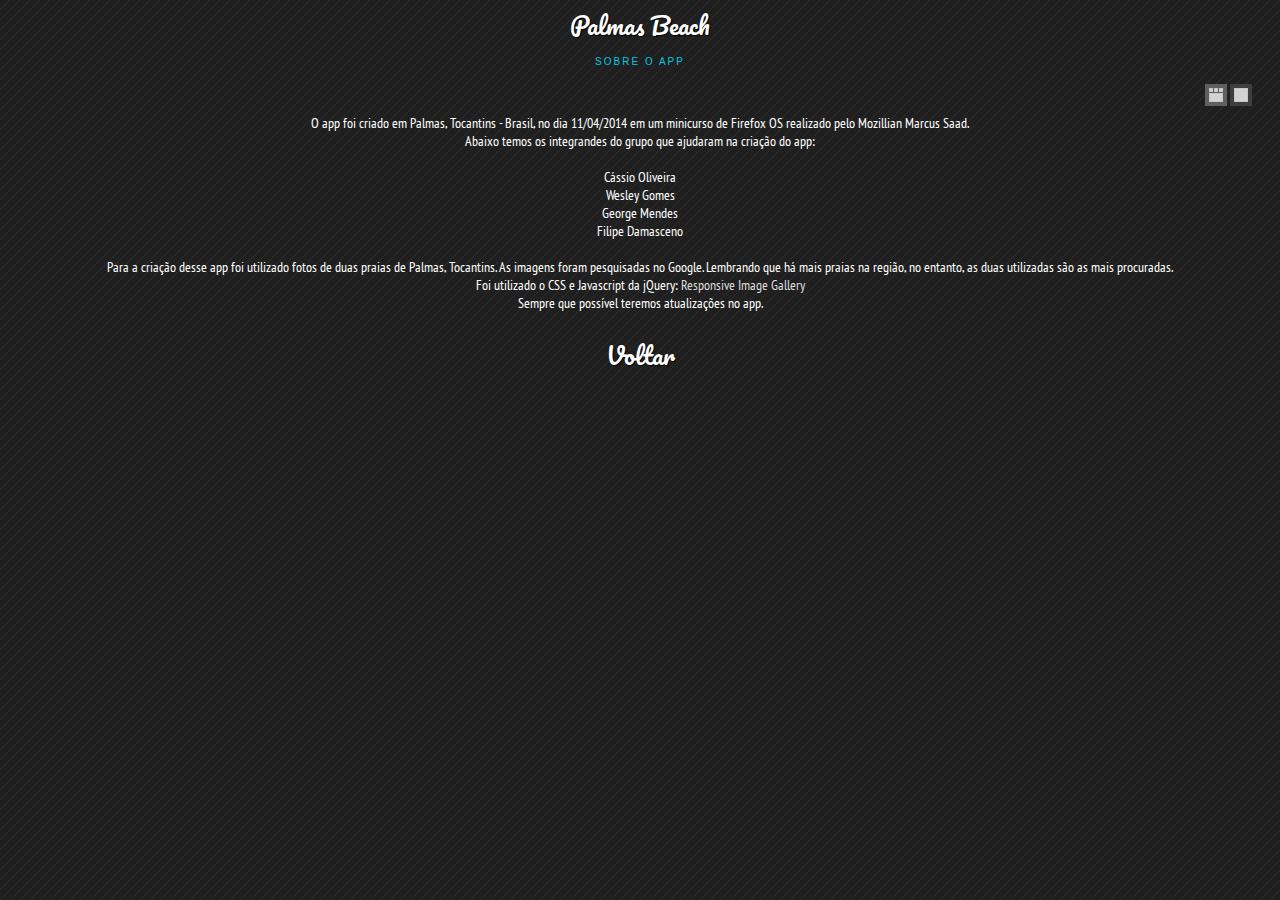
==== creditos.html @ 9af88591 "Revisao 1" ====
<!DOCTYPE html>
<html>
    <head>
        <title>Prata Beach Image Gallery</title>
		<meta charset="UTF-8" />
		<meta http-equiv="X-UA-Compatible" content="IE=edge,chrome=1"> 
		<meta name="viewport" content="width=device-width, initial-scale=1.0, maximum-scale=1.0, user-scalable=no"> 
        <meta name="description" content="Prata Beach Image Gallery with jQuery" />
        <meta name="keywords" content="jquery, carousel, image gallery, slider, responsive, flexible, fluid, resize, css3" />
		<link rel="shortcut icon" href="../favicon.ico"> 
        <link rel="stylesheet" type="text/css" href="css/demo.css" />
		<link rel="stylesheet" type="text/css" href="css/style.css" />
		<link rel="stylesheet" type="text/css" href="css/elastislide.css" />
		<link href='http://fonts.googleapis.com/css?family=PT+Sans+Narrow&v1' rel='stylesheet' type='text/css' />
		<link href='http://fonts.googleapis.com/css?family=Pacifico' rel='stylesheet' type='text/css' />
		<noscript>
			<style>
				.es-carousel ul{
					display:block;
				}
			</style>
		</noscript>
    </head>
    <body>
		<div class="container">
			<div class="header">
			</div><!-- header -->
			
			<div class="content">
				<h1>Palmas Beach <span>Sobre o app</span></h1>
				<div id="rg-gallery" class="rg-gallery">
					<div class="rg-thumbs">
					</div><!-- rg-thumbs -->
				</div><!-- rg-gallery -->
				<center><h3>O app foi criado em Palmas, Tocantins - Brasil, no dia 11/04/2014 em um minicurso de Firefox OS realizado pelo Mozillian Marcus Saad.<br />
					Abaixo temos os integrandes do grupo que ajudaram na criação do app: 
					<br /><br />
					<ul>
   						<li> Cássio Oliveira </li>
   						<li> Wesley Gomes </li>
   						<li> George Mendes </li>
   						<li> Filipe Damasceno </li>
 					</ul>
					<br />

					Para a criação desse app foi utilizado fotos de duas praias de Palmas, Tocantins. As imagens foram pesquisadas no Google. Lembrando que há mais praias na região, no entanto, as duas utilizadas são as mais procuradas. <br />

					Foi utilizado o CSS e Javascript da jQuery: <a href="http://www.hongkiat.com/blog/free-responsive-image-gallery/"> Responsive Image Gallery</a>
					<br />
					Sempre que possível teremos atualizações no app.

					 <br />


				</h3></center>

				<br />
				<center><a href="index.html"> <h1>Voltar</h1></a></center>
			</div><!-- content -->
		</div><!-- container -->
		<script type="text/javascript" src="http://ajax.googleapis.com/ajax/libs/jquery/1.7.1/jquery.min.js"></script>
		<script type="text/javascript" src="/js/jquery.tmpl.min.js"></script>
		<script type="text/javascript" src="/js/jquery.easing.1.3.js"></script>
		<script type="text/javascript" src="/js/jquery.elastislide.js"></script>
		<script type="text/javascript" src="/js/gallery.js"></script>
    </body>
</html>
---- css/demo.css ----
@import url('reset.css');

/* General Codrops Demo Style */
body{
	background:#1F1F1F url(../images/pattern.png) repeat top left;
	color:#fff;
	font-family: 'PT Sans Narrow', Arial, sans-serif;
	font-size:14px;
}
a{
	color:#ddd;
	text-decoration:none;
}
a:hover{
	color:#00c6e3;
}
p.sub{
	padding:25px 10px 10px 10px;
	text-align:left;
	color:#aaa;
}
.clr{
	clear:both;
}
h1{
	margin:5px;
	font-size:24px;
	text-align:center;
	color:#fff;
	font-family:"Pacifico", Georgia, "Times New Roman", serif;
	text-shadow:1px 1px 1px #000;
	padding-bottom:10px;
	line-height:40px;
}
h1 span{
	font-size:10px;
	display:block;
	letter-spacing:2px;
	font-family: 'Trebuchet MS', 'Myriad Pro', Arial, sans-serif;
	color:#00c6e3;
	line-height:14px;
	padding-top:10px;
	text-shadow:none;
	text-transform:uppercase;
}
h2{
	font-size:10px;
	display:block;
	letter-spacing:2px;
	font-family: 'Trebuchet MS', 'Myriad Pro', Arial, sans-serif;
	color:#00c6e;
	line-height:14px;
	padding-top:10px;
	text-shadow:none;
	text-transform:uppercase;
}
/* Header Style */
.header{
	font-size:13px;
	background:#000;
	opacity:0.9;
	text-transform:uppercase;
	-moz-box-shadow: 1px 0px 2px #000;
	-webkit-box-shadow: 1px 0px 2px #000;
	box-shadow: 1px 0px 2px #000;
}
.header a{
	line-height:18px;
	padding:0 4px;
	letter-spacing:1px;
	text-shadow:1px 1px 1px #000;
	color:#ddd;
}
.header a:hover{
	color:#fff;
}
.header a span{
	font-weight:bold;
}
.header span.right_ab{
	float:right;
}
.content{
	margin:0px 25px 30px 25px;
}
@media screen and (max-width: 640px) {
	.header a{
		display:block;
		text-align:center;
		font-size:10px;
		text-shadow:none;
	}
	.header span.right_ab{
		float:none;
	}
}
---- css/style.css ----
.rg-image-wrapper{
	position:relative;
	padding:20px 30px;
	background:transparent url(../images/black.png) repeat top left;
	-moz-border-radius: 10px;
	-webkit-border-radius: 10px;
	border-radius: 10px;
	min-height:20px;
}
.rg-image{
	position:relative;
	text-align:center;
	line-height:0px;
}
.rg-image img{
	max-height:100%;
	max-width:100%;
}
.rg-image-nav a{
	position:absolute;
	top:0px;
	left:0px;
	background:#000 url(../images/nav.png) no-repeat -20% 50%;
	width:28px;
	height:100%;
	text-indent:-9000px;
	cursor:pointer;
	opacity:0.3;
	outline:none;
	-moz-border-radius: 10px 0px 0px 10px;
	-webkit-border-radius: 10px 0px 0px 10px;
	border-radius: 10px 0px 0px 10px;
}
.rg-image-nav a.rg-image-nav-next{
	right:0px;
	left:auto;
	background-position:115% 50%;
	-moz-border-radius: 0px 10px 10px 0px;
	-webkit-border-radius: 0px 10px 10px 0px;
	border-radius: 0px 10px 10px 0px;
}
.rg-image-nav a:hover{
	opacity:0.8;
}
.rg-caption {
	text-align:center;
	margin-top:15px;
	position:relative;
}
.rg-caption p{
	font-size:11px;
	letter-spacing:2px;
	font-family: 'Trebuchet MS', 'Myriad Pro', Arial, sans-serif;
	line-height:16px;
	padding:0 15px;
	text-transform:uppercase;
}
.rg-view{
	height:30px;
}
.rg-view a{
	display:block;
	float:right;
	width:16px;
	height:16px;
	margin-right:3px;
	background:#464646 url(../images/views.png) no-repeat top left;
	border:3px solid #464646;
	opacity:0.8;
}
.rg-view a:hover{
	opacity:1.0;
}
.rg-view a.rg-view-full{
	background-position:0px 0px;
}
.rg-view a.rg-view-selected{
	background-color:#6f6f6f;
	border-color:#6f6f6f;
}
.rg-view a.rg-view-thumbs{
	background-position:0px -16px;
}
.rg-loading{
	width:46px;
	height:46px;
	position:absolute;
	top:50%;
	left:50%;
	background:#000 url(../images/ajax-loader.gif) no-repeat center center;
	margin:-23px 0px 0px -23px;
	z-index:100;
	-moz-border-radius: 10px;
	-webkit-border-radius: 10px;
	border-radius: 10px;
	opacity:0.7;
}
---- css/elastislide.css ----
/* Elastislide Style */
.es-carousel-wrapper{
	background: #101010;
	padding:10px 27px;
	-moz-border-radius: 10px;
	-webkit-border-radius: 10px;
	border-radius: 10px;
	position:relative;
	-moz-box-shadow:0px 1px 3px rgba(0, 0, 0, 0.9);
	-webkit-box-shadow:0px 1px 3px rgba(0, 0, 0, 0.9);
	box-shadow:0px 1px 3px rgba(0, 0, 0, 0.9);
	position:relative;
	margin-bottom:20px;
}
.es-carousel{
	overflow:hidden;
	background:#000;
}
.es-carousel ul{
	display:none;
}
.es-carousel ul li{
	height:100%;
	float:left;
	display:block;
}
.es-carousel ul li a{
	display:block;
	border-style:solid;
	border-color:#222;
	opacity:0.8;
	-webkit-touch-callout:none;
	/* option */
	-webkit-transition: all 0.2s ease-in-out;
	-moz-transition: all 0.2s ease-in-out;
	-o-transition: all 0.2s ease-in-out;
	-ms-transition: all 0.2s ease-in-out;
	transition: all 0.2s ease-in-out;
}
.es-carousel ul li.selected a{
	border-color:#fff;
	opacity:1.0;
}
.es-carousel ul li a img{
	display:block;
	border:none;
	max-height:100%;
	max-width:100%;
}
.es-nav span{
	position:absolute;
	top:50%;
	left:8px;
	background:transparent url(../images/nav_thumbs.png) no-repeat top left;
	width:14px;
	height:26px;
	margin-top:-13px;
	text-indent:-9000px;
	cursor:pointer;
	opacity:0.8;
}
.es-nav span.es-nav-next{
	right:8px;
	left:auto;
	background-position:top right;
}
.es-nav span:hover{
	opacity:1.0;
}
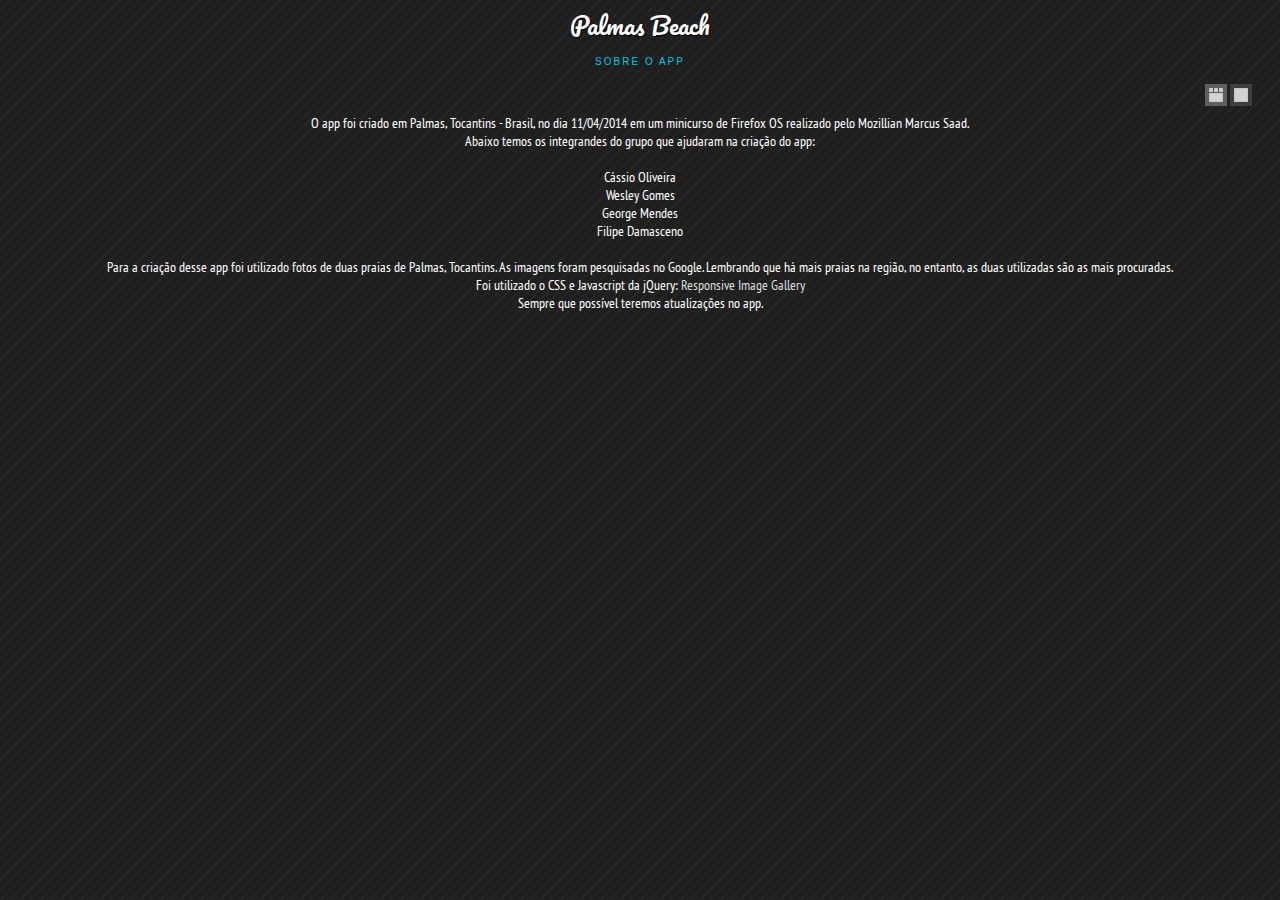
==== commit 7baf2457: "Versao Estavel" ====
--- a/creditos.html
+++ b/creditos.html
@@ -55,13 +55,12 @@
 				</h3></center>
 
 				<br />
-				<center><a href="index.html"> <h1>Voltar</h1></a></center>
 			</div><!-- content -->
 		</div><!-- container -->
-		<script type="text/javascript" src="http://ajax.googleapis.com/ajax/libs/jquery/1.7.1/jquery.min.js"></script>
-		<script type="text/javascript" src="/js/jquery.tmpl.min.js"></script>
-		<script type="text/javascript" src="/js/jquery.easing.1.3.js"></script>
-		<script type="text/javascript" src="/js/jquery.elastislide.js"></script>
-		<script type="text/javascript" src="/js/gallery.js"></script>
+		<script type="text/javascript" src="js/jquery.min.js"></script>
+		<script type="text/javascript" src="js/jquery.tmpl.min.js"></script>
+		<script type="text/javascript" src="js/jquery.easing.1.3.js"></script>
+		<script type="text/javascript" src="js/jquery.elastislide.js"></script>
+		<script type="text/javascript" src="js/gallery.js"></script>
     </body>
 </html>